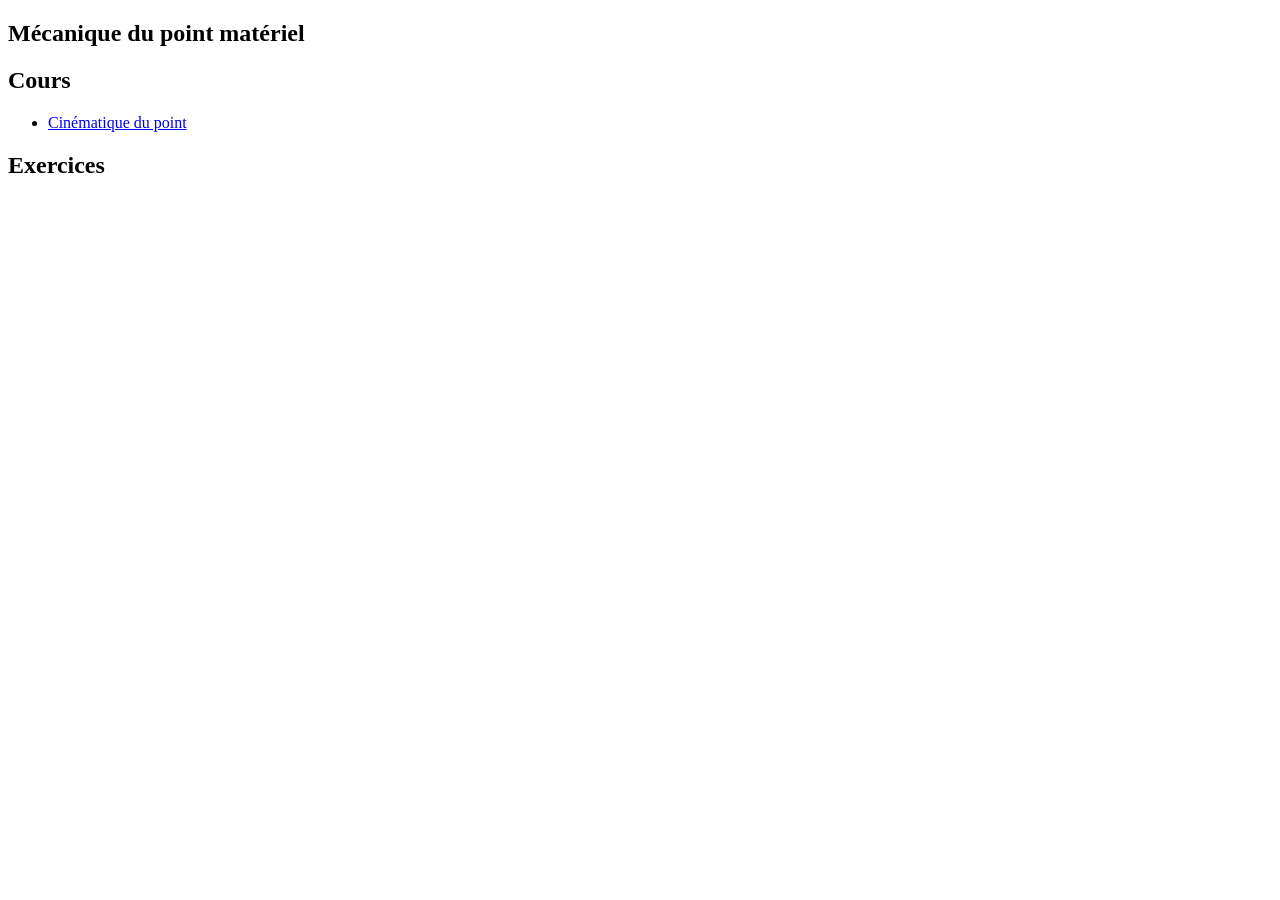
==== index.html @ 3baf47e5 "Creation du cours Cinematique." ====
<!DOCTYPE html>
<html>
  <head>
    <meta charset="utf-8">
    <title>Mécanique du point matériel</title>
  </head>
  <body>
    <section>
      <h1>Mécanique du point matériel</h1>
      <h2>Cours</h2>
      <ul>
        <li><a href="Cours/Cinematique.html" target="_blank">Cinématique du point</a></li>
      </ul>
      <h2>Exercices</h2>
    </section>
  </body>
</html>
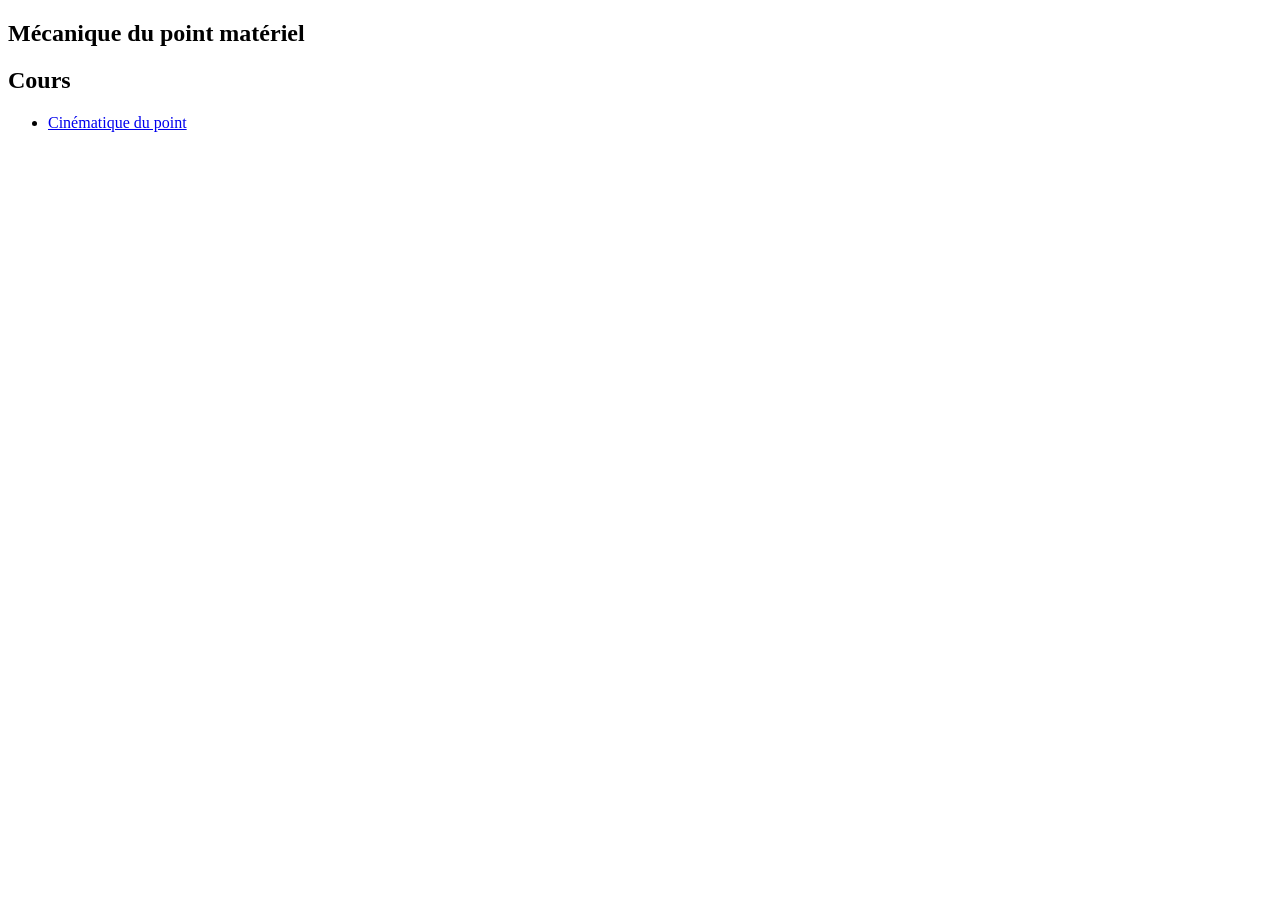
==== commit 4fd99be1: "Creation du cours Cinematique." ====
--- a/index.html
+++ b/index.html
@@ -9,9 +9,8 @@
       <h1>Mécanique du point matériel</h1>
       <h2>Cours</h2>
       <ul>
-        <li><a href="Cours/Cinematique.html" target="_blank">Cinématique du point</a></li>
+        <li><a href="Cinematique/Cinematique.html" target="_blank">Cinématique du point</a></li>
       </ul>
-      <h2>Exercices</h2>
     </section>
   </body>
 </html>
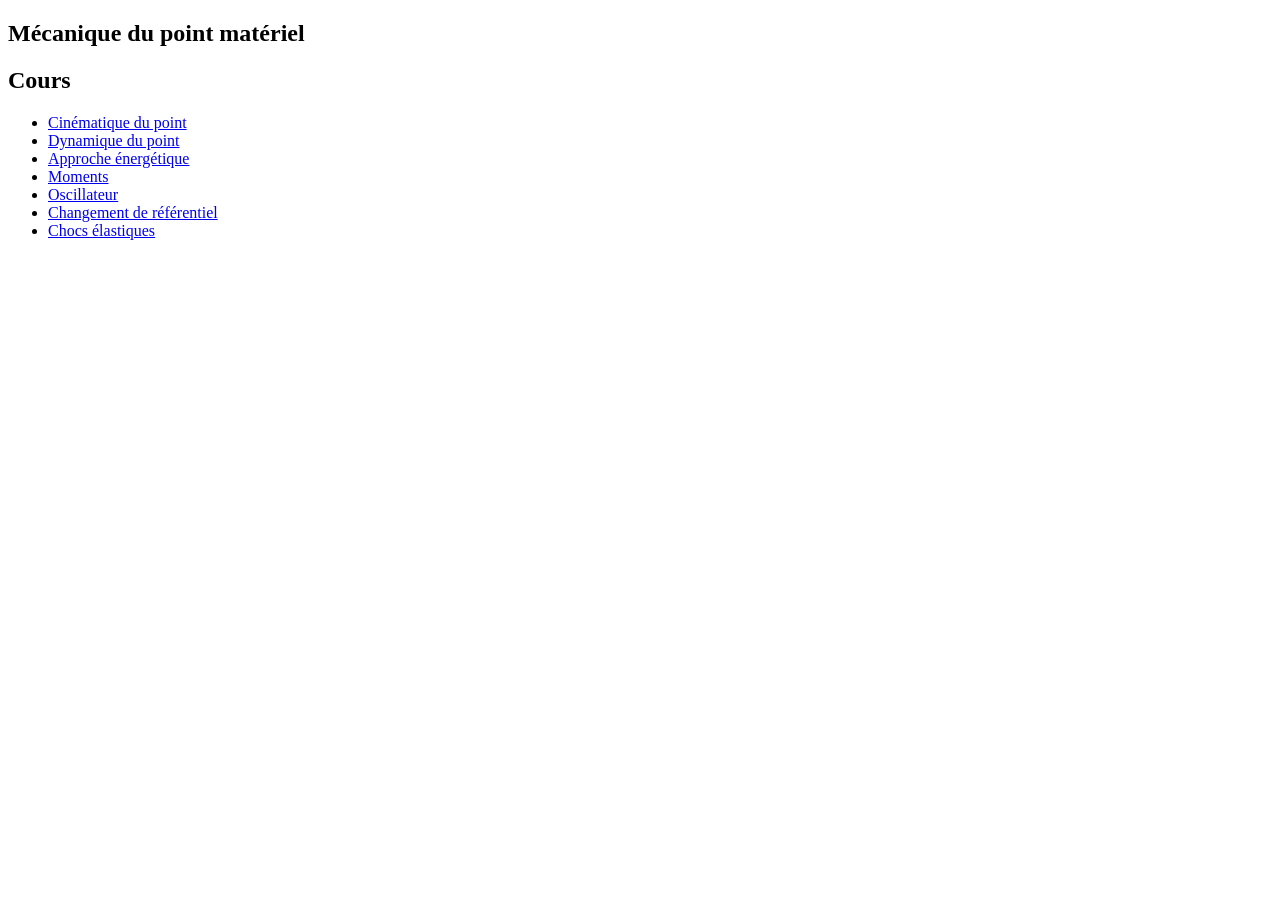
==== commit 5a8180e0: "Creation cours." ====
--- a/index.html
+++ b/index.html
@@ -10,6 +10,12 @@
       <h2>Cours</h2>
       <ul>
         <li><a href="Cinematique/Cinematique.html" target="_blank">Cinématique du point</a></li>
+        <li><a href="Dynamique/Dynamique.html" target="_blank">Dynamique du point</a></li>
+        <li><a href="Energie/Energie.html" target="_blank">Approche énergétique</a></li>
+        <li><a href="Moment/Moment.html" target="_blank">Moments</a></li>
+        <li><a href="Oscillateur/Oscillateur.html" target="_blank">Oscillateur</a></li>
+        <li><a href="Changement_Ref/Changement_Ref.html" target="_blank">Changement de référentiel</a></li>
+        <li><a href="Choc/Choc.html" target="_blank">Chocs élastiques</a></li>
       </ul>
     </section>
   </body>
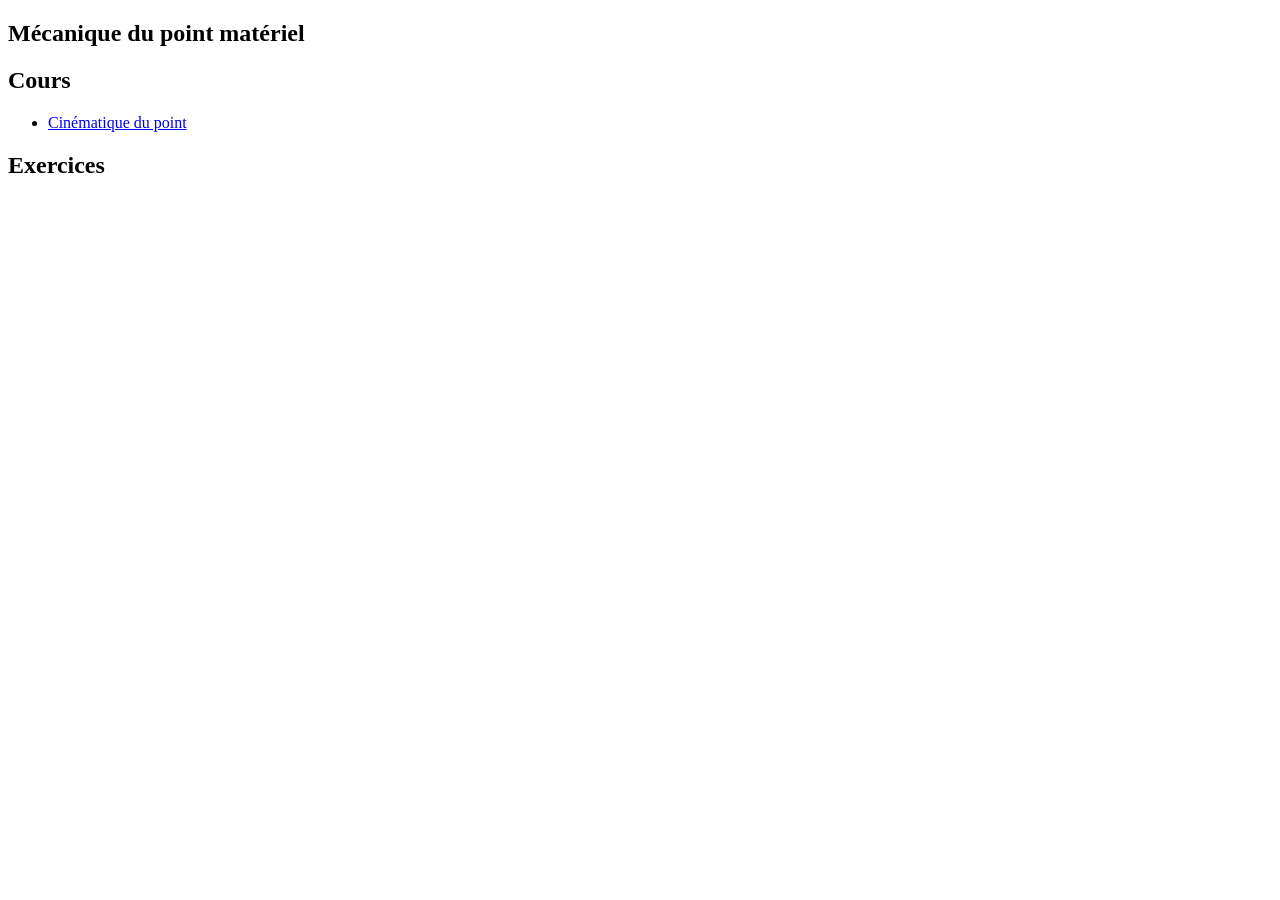
==== commit d0267ce9: "Create Cinematique.html and style.css" ====
--- a/index.html
+++ b/index.html
@@ -9,14 +9,9 @@
       <h1>Mécanique du point matériel</h1>
       <h2>Cours</h2>
       <ul>
-        <li><a href="Cinematique/Cinematique.html" target="_blank">Cinématique du point</a></li>
-        <li><a href="Dynamique/Dynamique.html" target="_blank">Dynamique du point</a></li>
-        <li><a href="Energie/Energie.html" target="_blank">Approche énergétique</a></li>
-        <li><a href="Moment/Moment.html" target="_blank">Moments</a></li>
-        <li><a href="Oscillateur/Oscillateur.html" target="_blank">Oscillateur</a></li>
-        <li><a href="Changement_Ref/Changement_Ref.html" target="_blank">Changement de référentiel</a></li>
-        <li><a href="Choc/Choc.html" target="_blank">Chocs élastiques</a></li>
+        <li><a href="Cours/Cinematique.html" target="_blank">Cinématique du point</a></li>
       </ul>
+      <h2>Exercices</h2>
     </section>
   </body>
 </html>
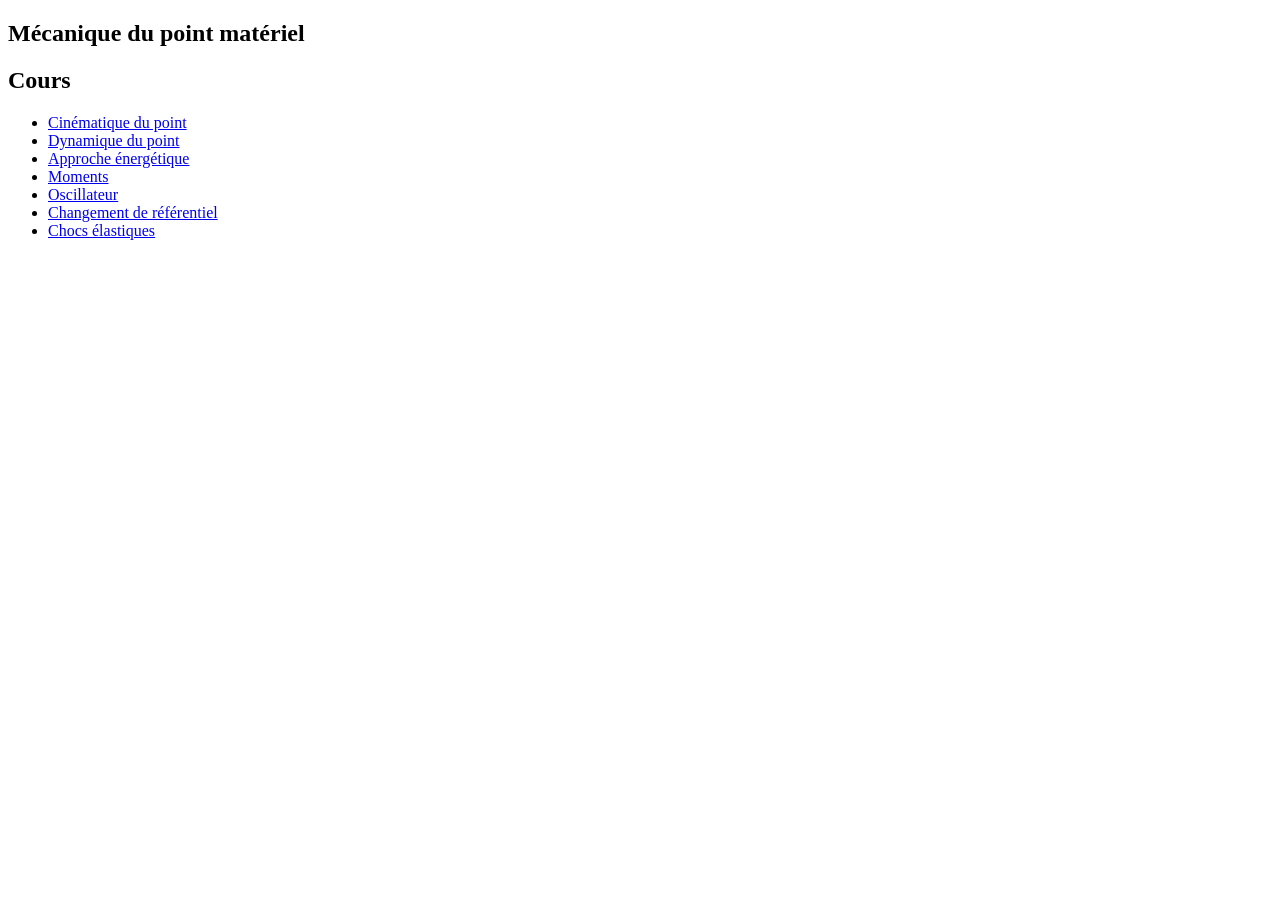
==== commit ec11565f: "Creation cours." ====
--- a/index.html
+++ b/index.html
@@ -9,9 +9,14 @@
       <h1>Mécanique du point matériel</h1>
       <h2>Cours</h2>
       <ul>
-        <li><a href="Cours/Cinematique.html" target="_blank">Cinématique du point</a></li>
+        <li><a href="Cinematique/Cinematique.html" target="_blank">Cinématique du point</a></li>
+        <li><a href="Dynamique/Dynamique.html" target="_blank">Dynamique du point</a></li>
+        <li><a href="Energie/Energie.html" target="_blank">Approche énergétique</a></li>
+        <li><a href="Moment/Moment.html" target="_blank">Moments</a></li>
+        <li><a href="Oscillateur/Oscillateur.html" target="_blank">Oscillateur</a></li>
+        <li><a href="Changement_Ref/Changement_Ref.html" target="_blank">Changement de référentiel</a></li>
+        <li><a href="Choc/Choc.html" target="_blank">Chocs élastiques</a></li>
       </ul>
-      <h2>Exercices</h2>
     </section>
   </body>
 </html>
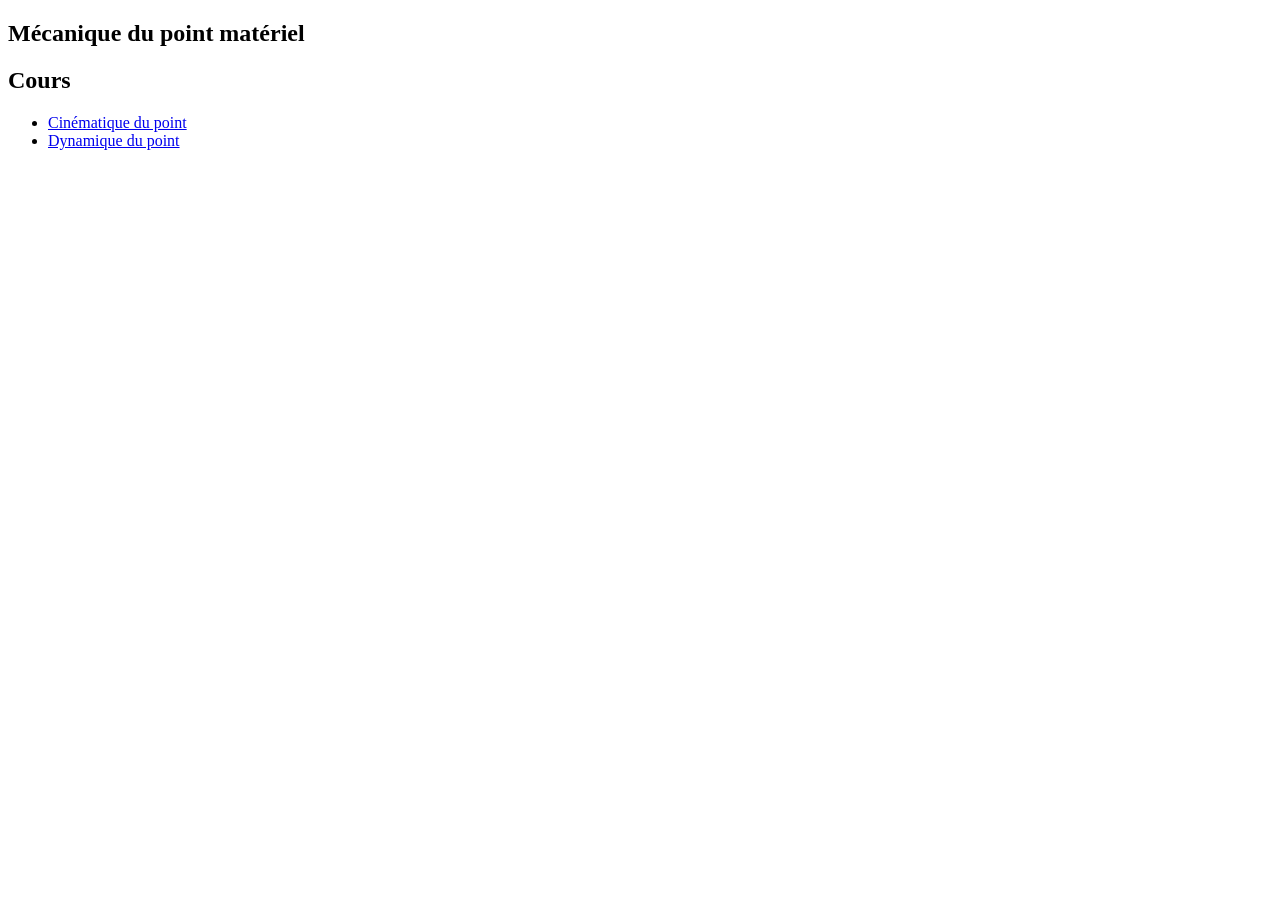
==== commit d1f0f016: "Ajout cours Dynamique." ====
--- a/index.html
+++ b/index.html
@@ -11,11 +11,6 @@
       <ul>
         <li><a href="Cinematique/Cinematique.html" target="_blank">Cinématique du point</a></li>
         <li><a href="Dynamique/Dynamique.html" target="_blank">Dynamique du point</a></li>
-        <li><a href="Energie/Energie.html" target="_blank">Approche énergétique</a></li>
-        <li><a href="Moment/Moment.html" target="_blank">Moments</a></li>
-        <li><a href="Oscillateur/Oscillateur.html" target="_blank">Oscillateur</a></li>
-        <li><a href="Changement_Ref/Changement_Ref.html" target="_blank">Changement de référentiel</a></li>
-        <li><a href="Choc/Choc.html" target="_blank">Chocs élastiques</a></li>
       </ul>
     </section>
   </body>
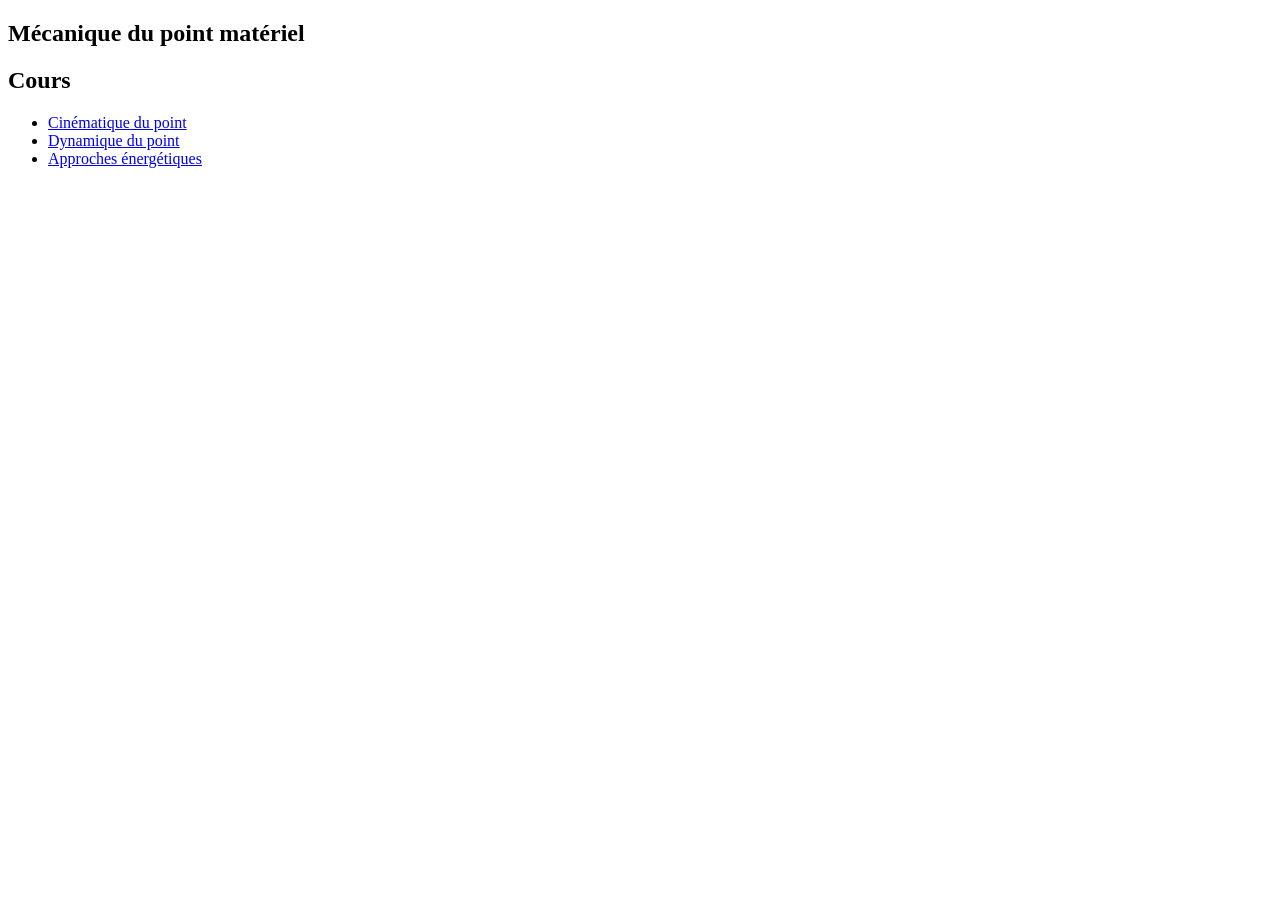
==== commit 737234a8: "Ajout cours Energie." ====
--- a/index.html
+++ b/index.html
@@ -11,6 +11,7 @@
       <ul>
         <li><a href="Cinematique/Cinematique.html" target="_blank">Cinématique du point</a></li>
         <li><a href="Dynamique/Dynamique.html" target="_blank">Dynamique du point</a></li>
+        <li><a href="Energie/Energie.html" target="_blank">Approches énergétiques</a></li>
       </ul>
     </section>
   </body>
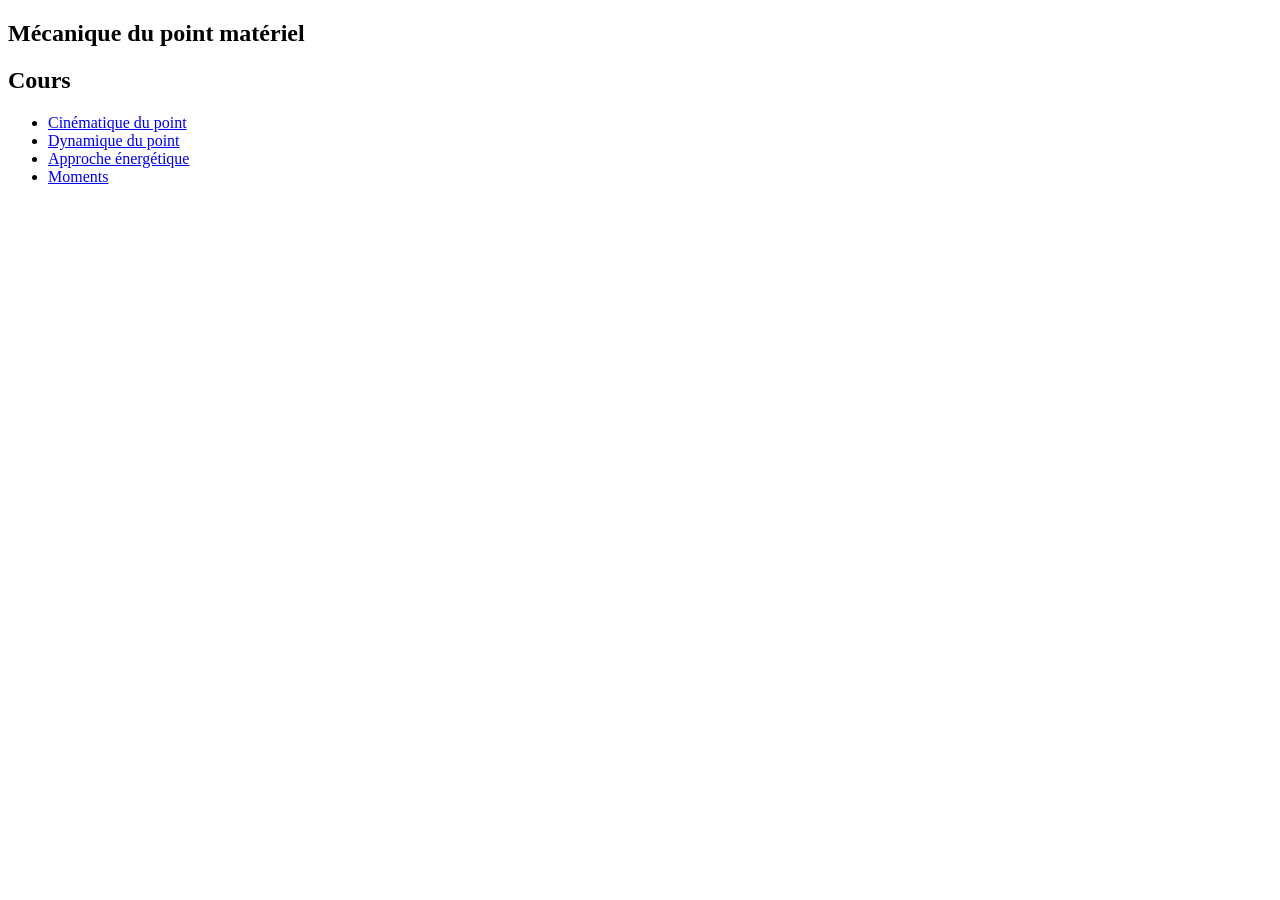
==== commit 194f213e: "Ajout du cours Moments" ====
--- a/index.html
+++ b/index.html
@@ -11,7 +11,8 @@
       <ul>
         <li><a href="Cinematique/Cinematique.html" target="_blank">Cinématique du point</a></li>
         <li><a href="Dynamique/Dynamique.html" target="_blank">Dynamique du point</a></li>
-        <li><a href="Energie/Energie.html" target="_blank">Approches énergétiques</a></li>
+        <li><a href="Energie/Energie.html" target="_blank">Approche énergétique</a></li>
+        <li><a href="Moment/Moment.html" target="_blank">Moments</a></li>
       </ul>
     </section>
   </body>
